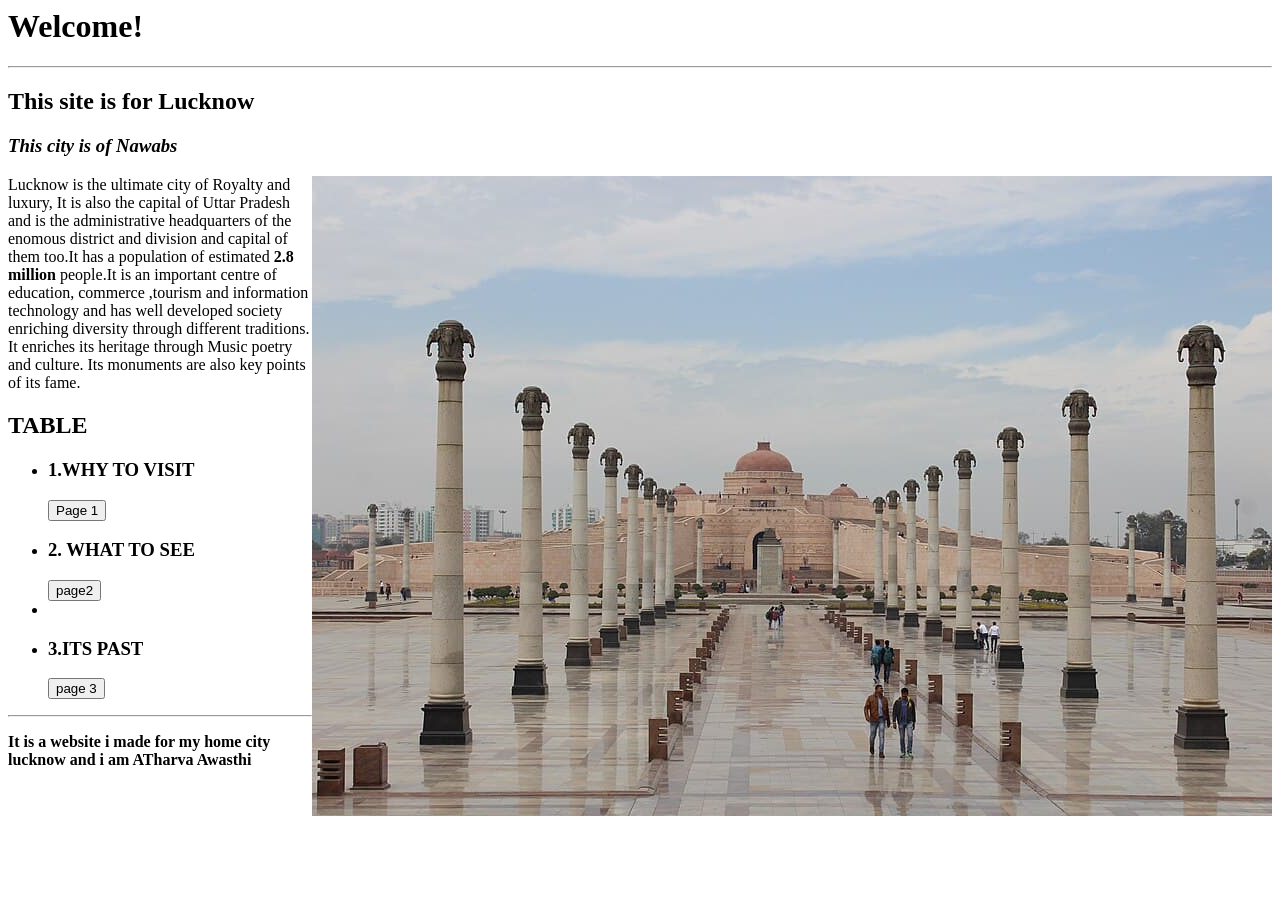
==== lko.html @ 057001e9 "created 2 webpages with basic html it contain basic info" ====
<html><head><title>lko</title> <link rel="stylesheet" href="style.css"> </head> <body>
     <h1>Welcome!</h1><hr> <h2>This site is for Lucknow</h2>
      <h3><em>This city is of Nawabs</em></h3>
<img src="amb.jpg" style="float:right;">

 <p>Lucknow is the ultimate city of Royalty and luxury, It is also the capital of Uttar Pradesh and is the administrative headquarters of the enomous district and division and capital of them too.It has a population of estimated 
    <strong>2.8 million </strong> people.It is an important centre of education, commerce ,tourism and information technology and has well developed society enriching diversity through different traditions.
    It enriches its heritage through Music poetry and culture.
    Its monuments are also key points of its fame.</p>
    <h2>TABLE</H2><UL>
        <LI> <H3>1.WHY TO VISIT</H3><A HREF="lko2.html"><button>Page 1</button></a></li>
            
            <LI><H3>2. WHAT TO SEE</H3><A HREF="lko3.html"><button>page2</button></a><li>
            <LI><H3>3.ITS PAST</H3><A HREF="lucknow.html"><button>page 3</button></a></li></ul>
                <footer><hr> <p><strong>It is a website i made for my home city lucknow and i am ATharva Awasthi</strong></p></body><!--todo- add some of the photo frames here like hanging of them--></html>
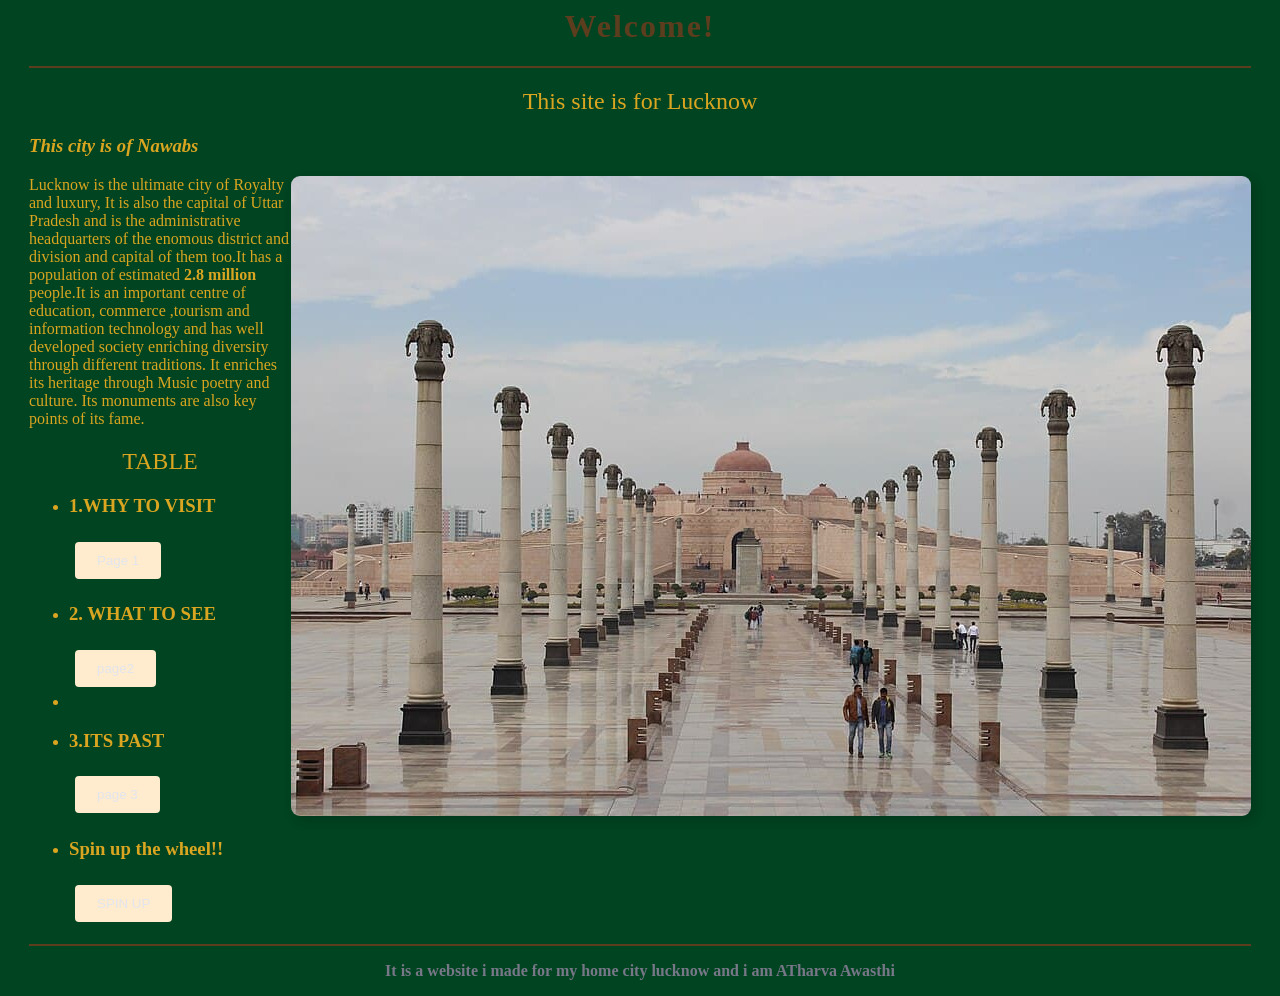
==== commit 86d7f1be: "links" ====
--- a/lko.html
+++ b/lko.html
@@ -11,6 +11,9 @@
         <LI> <H3>1.WHY TO VISIT</H3><A HREF="lko2.html"><button>Page 1</button></a></li>
             
             <LI><H3>2. WHAT TO SEE</H3><A HREF="lko3.html"><button>page2</button></a><li>
-            <LI><H3>3.ITS PAST</H3><A HREF="lucknow.html"><button>page 3</button></a></li></ul>
+            <LI><H3>3.ITS PAST</H3><A HREF="lucknow.html"><button>page 3</button></a></li> <li><h3>Spin up the wheel!!</h3> 
+            <a href="spin.html"><button>
+                SPIN UP</BUTTON></A></LI>   
+            </ul>
                 <footer><hr> <p><strong>It is a website i made for my home city lucknow and i am ATharva Awasthi</strong></p></body><!--todo- add some of the photo frames here like hanging of them--></html>
 
--- a/style.css
+++ b/style.css
@@ -0,0 +1,21 @@
+:root{ --background-color: #014421; --brown:#5c3d1e;
+} body{ background-color:  var(--background-color); font-family:"Tablet Gothic",Verdana; 
+    color:goldenrod; padding:0 21px; }/*no edge touchings*/
+     h1{ text-align:center; 
+        color :var(--brown);letter-spacing: 2px
+        ;  }
+        h2 {text-align:center; font-weight:normal;} hr {
+            border:none; border-top: 2px solid  var(--brown); } iframe{ display:block; 
+                max-width:100% ;} footer { text-align:center; color:#778;} button{
+                     background-color:blanchedalmond; color:#e2e5ed; border :none; padding: 11px 22px; 
+                     border-radius: 4px;; cursor:pointer; margin:6px;} 
+                     button:hover{background:#89df0a;} img{
+                        border-radius :9px; box-shadow:4px 4px 12px rgba(0,0,0,0.2);} table{ width:100%; border-collapse:collapse; 
+                            margin-top:17px;}
+                th{ background-color: var(--brown); color:#e2e5ed; 
+                    padding:11px; }td
+                    { padding:10px; 
+                        border:1px solif #ccc;} 
+    tr:nth-child(even){/*alt. rows i saw it in geeks by geeks*/
+        background-color: antiquewhite;
+    }
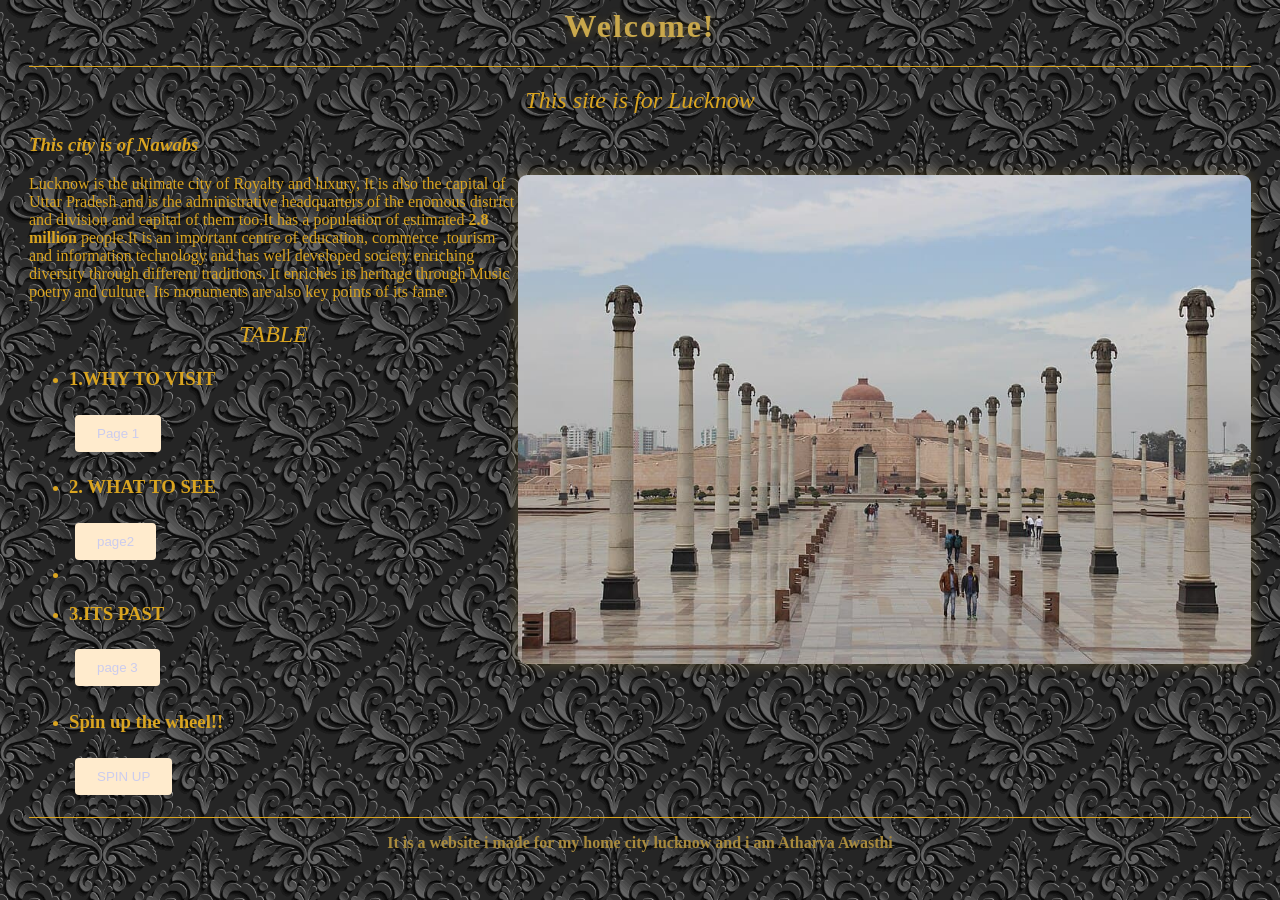
==== commit 0babaacf: "Update lko.html" ====
--- a/lko.html
+++ b/lko.html
@@ -1,7 +1,7 @@
 <html><head><title>lko</title> <link rel="stylesheet" href="style.css"> </head> <body>
      <h1>Welcome!</h1><hr> <h2>This site is for Lucknow</h2>
       <h3><em>This city is of Nawabs</em></h3>
-<img src="amb.jpg" style="float:right;">
+<img src="amb.jpg" style="float:right; width:60%; border-radius:9px;">
 
  <p>Lucknow is the ultimate city of Royalty and luxury, It is also the capital of Uttar Pradesh and is the administrative headquarters of the enomous district and division and capital of them too.It has a population of estimated 
     <strong>2.8 million </strong> people.It is an important centre of education, commerce ,tourism and information technology and has well developed society enriching diversity through different traditions.
@@ -15,5 +15,4 @@
             <a href="spin.html"><button>
                 SPIN UP</BUTTON></A></LI>   
             </ul>
-                <footer><hr> <p><strong>It is a website i made for my home city lucknow and i am ATharva Awasthi</strong></p></body><!--todo- add some of the photo frames here like hanging of them--></html>
-
+                <footer><hr> <p><strong>It is a website i made for my home city lucknow and i am Atharva Awasthi</strong></p></body><!--todo- add some of the photo frames here like hanging of them--></html>
--- a/style.css
+++ b/style.css
@@ -1,21 +1,22 @@
 :root{ --background-color: #014421; --brown:#5c3d1e;
 } body{ background-color:  var(--background-color); font-family:"Tablet Gothic",Verdana; 
-    color:goldenrod; padding:0 21px; }/*no edge touchings*/
+    color:goldenrod; padding:0 21px; background-image:url("n.jpg") ;background-size:409px; 
+background-attachment:fixed;}/*no edge touchings*/
      h1{ text-align:center; 
-        color :var(--brown);letter-spacing: 2px
-        ;  }
-        h2 {text-align:center; font-weight:normal;} hr {
-            border:none; border-top: 2px solid  var(--brown); } iframe{ display:block; 
-                max-width:100% ;} footer { text-align:center; color:#778;} button{
-                     background-color:blanchedalmond; color:#e2e5ed; border :none; padding: 11px 22px; 
+        color :#c9a84c;letter-spacing: 2px
+        ; text-shadow:0 0  8px rgba(201,168,76,0.3); }
+        h2 {text-align:center; font-weight:normal; font-style:italic; } hr {
+            border:none; border-top: 1px solid goldenrod; } iframe{ display:block; 
+                max-width:100% ;} footer { text-align:center; color:#a88a3c;} button{
+                     background-color:blanchedalmond; color:#cce; border :none; padding: 11px 22px; 
                      border-radius: 4px;; cursor:pointer; margin:6px;} 
-                     button:hover{background:#89df0a;} img{
-                        border-radius :9px; box-shadow:4px 4px 12px rgba(0,0,0,0.2);} table{ width:100%; border-collapse:collapse; 
-                            margin-top:17px;}
+                     button:hover{background:#c9a84c;} img{
+                        border-radius :9px; box-shadow:0 0 14px rgba(201,168,76,0.3);} table{ width:100%; border-collapse:collapse; 
+                            margin-top:17px;border: 1px solid var(--brown);}
                 th{ background-color: var(--brown); color:#e2e5ed; 
                     padding:11px; }td
                     { padding:10px; 
-                        border:1px solif #ccc;} 
+                        border:1px solid #ccc;} 
     tr:nth-child(even){/*alt. rows i saw it in geeks by geeks*/
-        background-color: antiquewhite;
-    }+        background-color:rgba(92,61,30,0.3);
+    }
